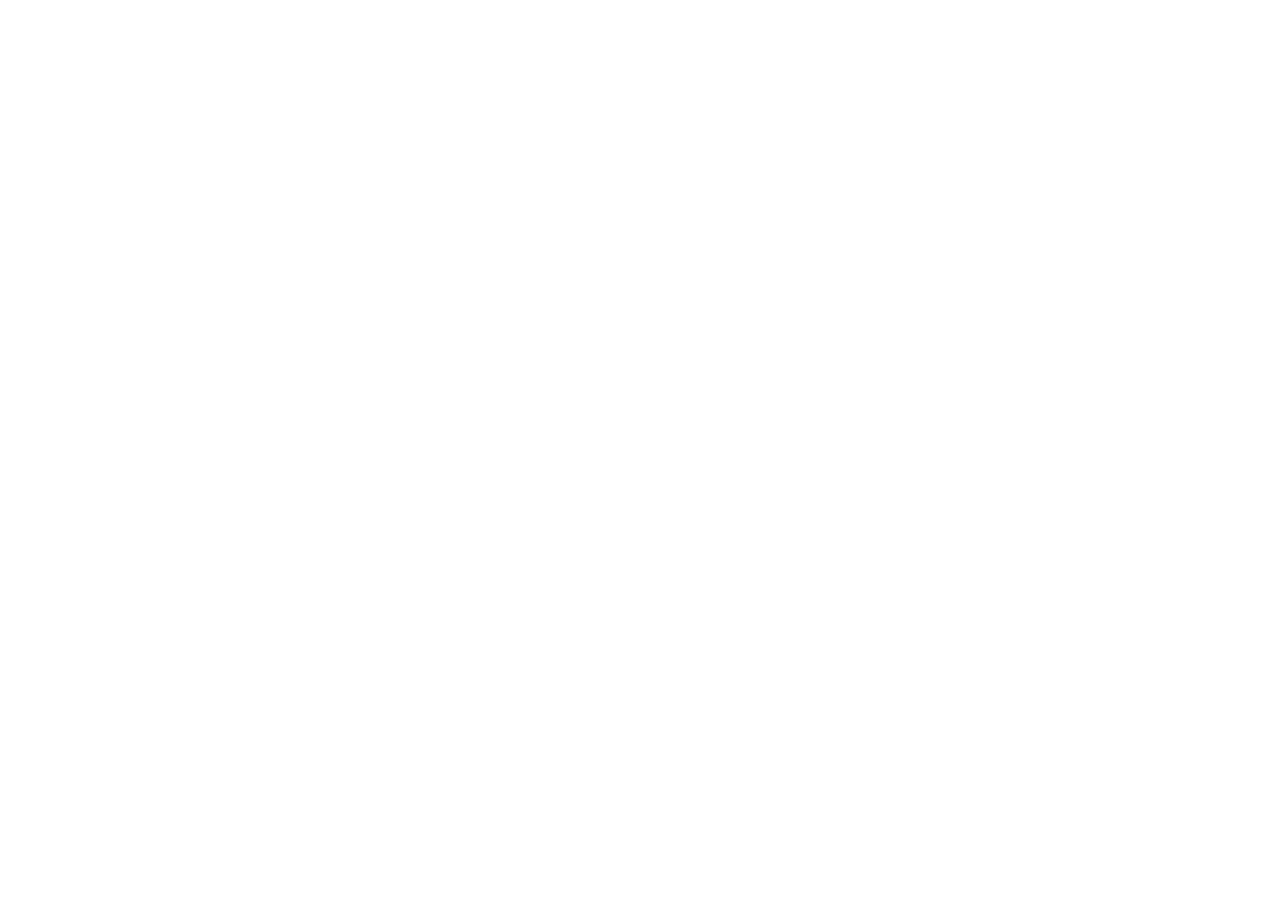
==== tanasho-lab_index.html @ c112c9fa "Html作成" ====
<!DOCTYPE html>
<html>
<head>
    <meta charset="utf-8" />
    <meta http-equiv="X-UA-Compatible" content="IE=edge">
    <title>Page Title</title>
    <meta name="viewport" content="width=device-width, initial-scale=1">
    <link rel="stylesheet" type="text/css" media="screen" href="main.css" />
    <script src="main.js"></script>
</head>
<body>
    
</body>
</html>
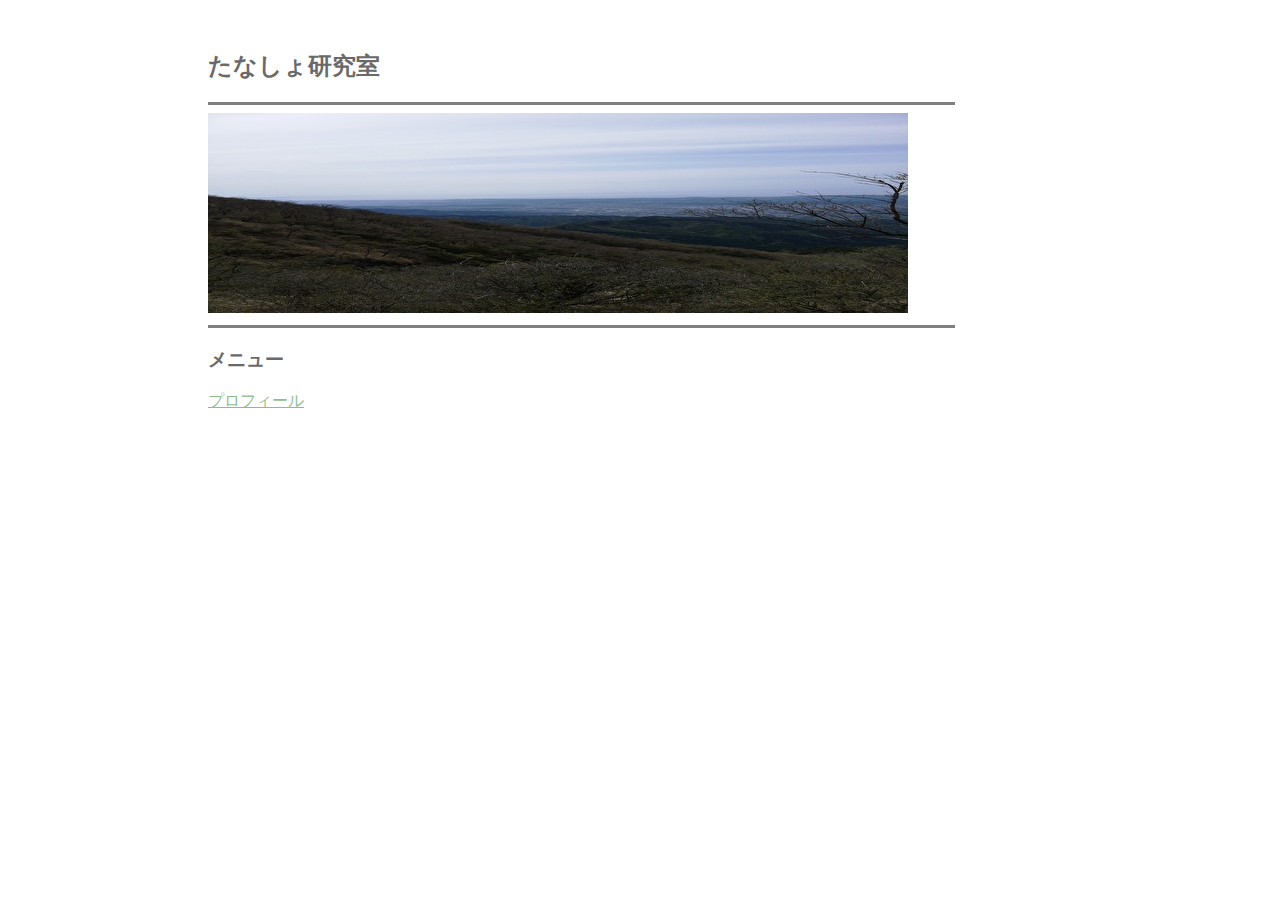
==== commit 828bdd3a: "HTML 作成" ====
--- a/tanasho-lab_index.html
+++ b/tanasho-lab_index.html
@@ -1,14 +1,35 @@
 <!DOCTYPE html>
 <html>
-<head>
-    <meta charset="utf-8" />
-    <meta http-equiv="X-UA-Compatible" content="IE=edge">
-    <title>Page Title</title>
-    <meta name="viewport" content="width=device-width, initial-scale=1">
-    <link rel="stylesheet" type="text/css" media="screen" href="main.css" />
-    <script src="main.js"></script>
-</head>
-<body>
+    <head>
+        <!-- Required meta tags -->
+        <meta charset="utf-8">
+        <meta name="viewport" content="width=device-width, initial-scale=1, shrink-to-fit=no">
     
-</body>
+        <!-- Bootstrap CSS -->
+        <link rel="stylesheet" href="https://stackpath.bootstrapcdn.com/bootstrap/4.1.3/css/bootstrap.min.css" integrity="sha384-MCw98/SFnGE8fJT3GXwEOngsV7Zt27NXFoaoApmYm81iuXoPkFOJwJ8ERdknLPMO" crossorigin="anonymous">
+        
+        <!-- 自前のCSS -->
+        <link rel="stylesheet" href="style/main.css">
+        <title>たなしょの研究室</title>
+      </head>
+      <body>
+        <div class="title-first">
+          <h2>たなしょ研究室</h2>
+          <hr size="3" width="70%" align="left" noshade>
+          <img src="style/img/title-pic.jpg">
+          <hr size="3" width="70%" align="left" noshade>
+        </div>
+        
+        <div class="menu">
+          <h3>メニュー</h3>
+          <p><a href="menu/profile.html" class="profile">プロフィール</a></p>
+        </div>
+        
+    
+        <!-- Optional JavaScript -->
+        <!-- jQuery first, then Popper.js, then Bootstrap JS -->
+        <script src="https://code.jquery.com/jquery-3.3.1.slim.min.js" integrity="sha384-q8i/X+965DzO0rT7abK41JStQIAqVgRVzpbzo5smXKp4YfRvH+8abtTE1Pi6jizo" crossorigin="anonymous"></script>
+        <script src="https://cdnjs.cloudflare.com/ajax/libs/popper.js/1.14.3/umd/popper.min.js" integrity="sha384-ZMP7rVo3mIykV+2+9J3UJ46jBk0WLaUAdn689aCwoqbBJiSnjAK/l8WvCWPIPm49" crossorigin="anonymous"></script>
+        <script src="https://stackpath.bootstrapcdn.com/bootstrap/4.1.3/js/bootstrap.min.js" integrity="sha384-ChfqqxuZUCnJSK3+MXmPNIyE6ZbWh2IMqE241rYiqJxyMiZ6OW/JmZQ5stwEULTy" crossorigin="anonymous"></script>
+      </body>
 </html>--- a/style/main.css
+++ b/style/main.css
@@ -0,0 +1,27 @@
+.title-first {
+    margin-left: 200px;
+}
+
+.title-first h2 {
+    color: dimgrey;
+    margin-top: 50px;
+    
+}
+
+.title-first img {
+    width: 700px;
+    height: 200px;
+}
+
+.menu {
+    margin-left: 200px;
+}
+
+.menu h3 {
+    color: dimgray;
+}
+
+.menu a{
+    text-decoration: underline;
+    color: darkseagreen;
+}